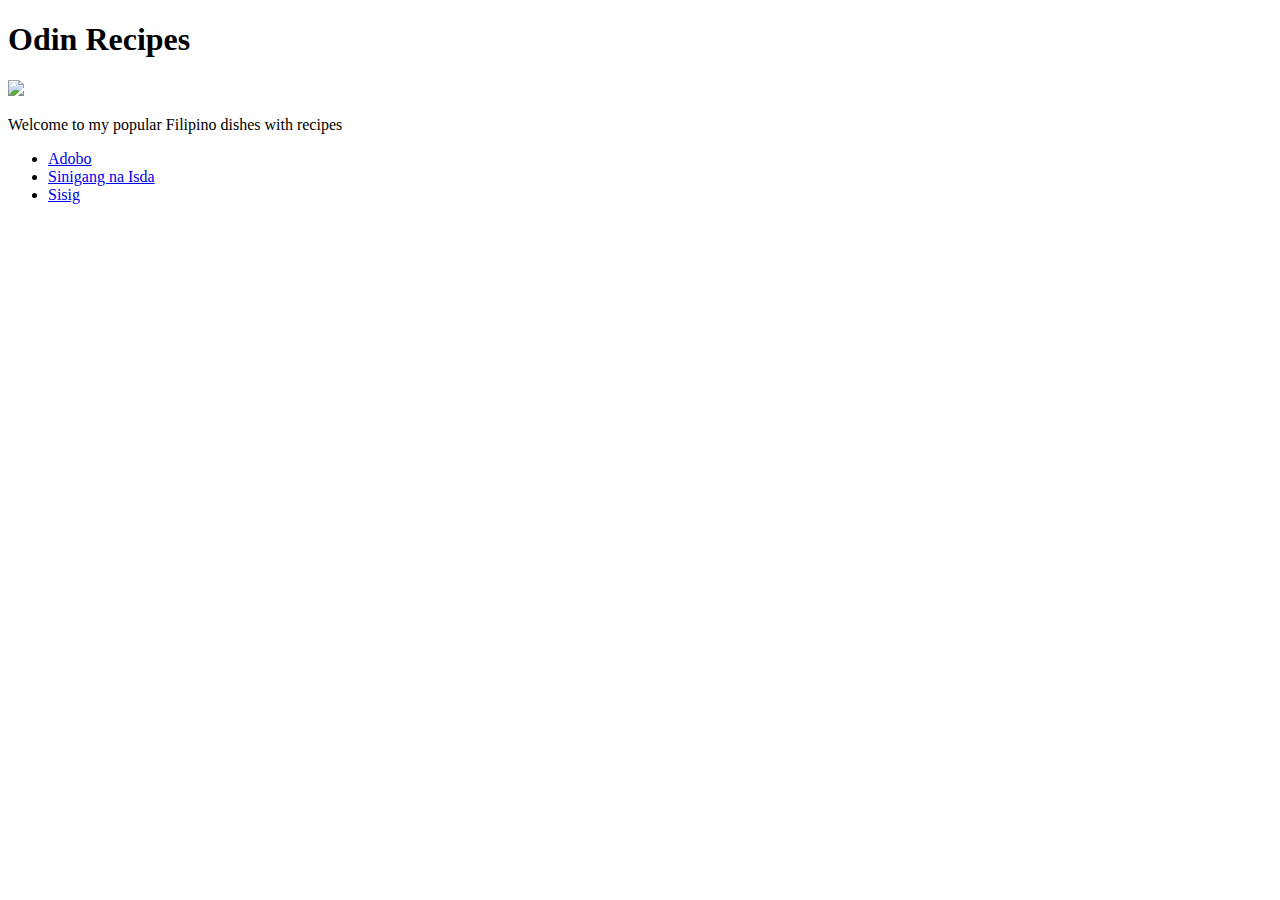
==== index.html @ 7cdd3f2f "first commit, still working on style and design" ====
<!DOCTYPE html>
<html lang="en">
<head>
    <meta charset="UTF-8">
    <meta http-equiv="X-UA-Compatible" content="IE=edge">
    <meta name="viewport" content="width=device-width, initial-scale=1.0">
    <title>Recipes</title>
</head>
<body>
    <h1>Odin Recipes</h1>
    <img src = "https://media2.giphy.com/media/102xzU5V7M1YOs/giphy.gif?cid=ecf05e47okf14vd7c9ctj6uya0vari8xn7xq2oqawcny7yv8&ep=v1_gifs_related&rid=giphy.gif&ct=g">
    <p>Welcome to my popular Filipino dishes with recipes</p>
    <ul>
        <li> <a href = "./recipes/adobo.html">Adobo</a> </li>
    
        <li><a href = "./recipes/sinigang_isda.html">Sinigang na Isda</a> </li>
        <li><a href = "./recipes/sisig.html" >Sisig</a> </li>
    </ul>
</body>
</html>
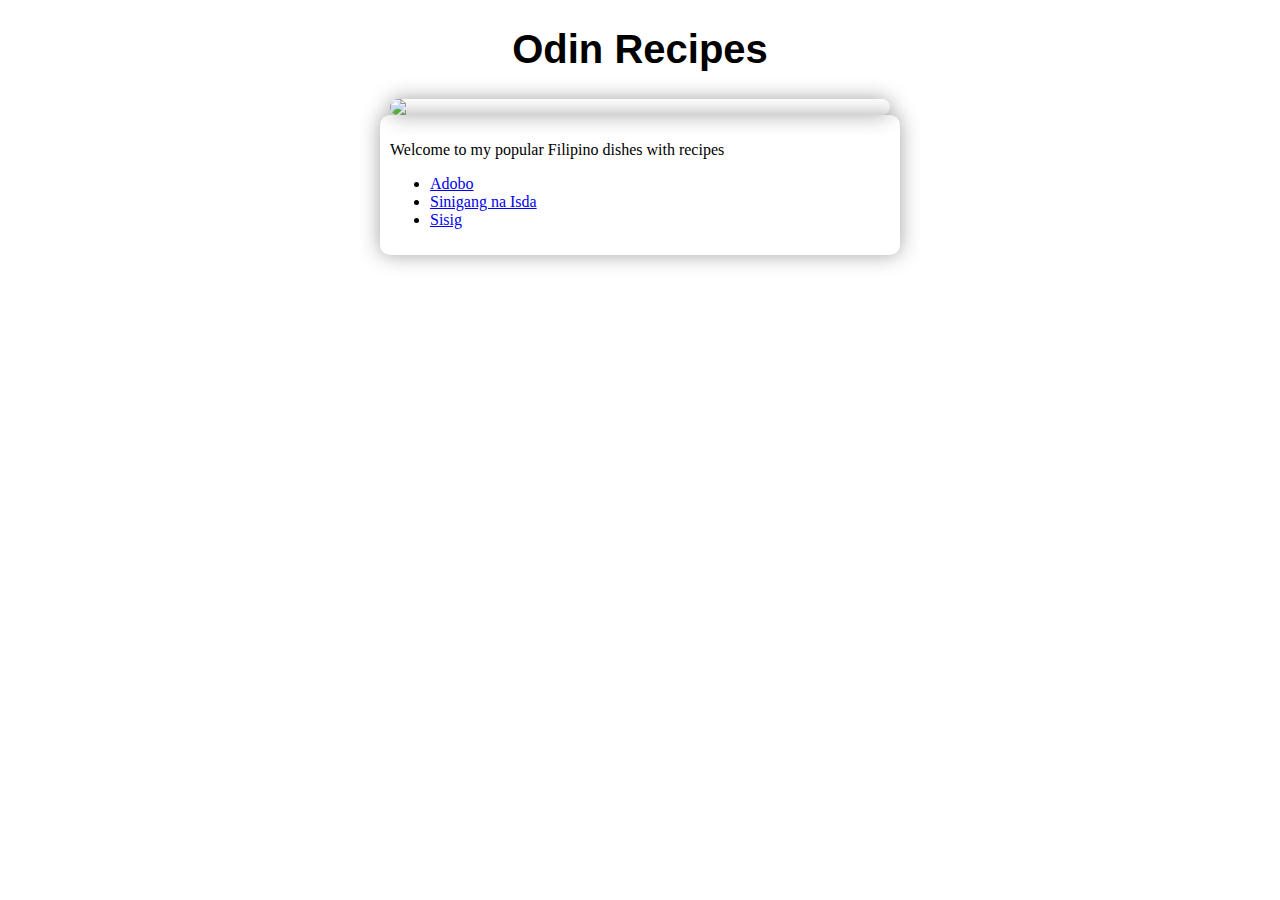
==== commit 5fc7efef: "added syle.css for index, still working on design and overall looks" ====
--- a/index.html
+++ b/index.html
@@ -4,17 +4,25 @@
     <meta charset="UTF-8">
     <meta http-equiv="X-UA-Compatible" content="IE=edge">
     <meta name="viewport" content="width=device-width, initial-scale=1.0">
+    <link rel="stylesheet" href="style.css">
+    <link rel="preconnect" href="https://fonts.googleapis.com">
+    <link rel="preconnect" href="https://fonts.gstatic.com" crossorigin>
+    <link href="https://fonts.googleapis.com/css2?family=Playfair+Display&display=swap" rel="stylesheet"> 
     <title>Recipes</title>
 </head>
 <body>
-    <h1>Odin Recipes</h1>
-    <img src = "https://media2.giphy.com/media/102xzU5V7M1YOs/giphy.gif?cid=ecf05e47okf14vd7c9ctj6uya0vari8xn7xq2oqawcny7yv8&ep=v1_gifs_related&rid=giphy.gif&ct=g">
-    <p>Welcome to my popular Filipino dishes with recipes</p>
-    <ul>
-        <li> <a href = "./recipes/adobo.html">Adobo</a> </li>
     
-        <li><a href = "./recipes/sinigang_isda.html">Sinigang na Isda</a> </li>
-        <li><a href = "./recipes/sisig.html" >Sisig</a> </li>
-    </ul>
+        <h1>Odin Recipes</h1>
+
+        <img class = "container" src = "https://media2.giphy.com/media/102xzU5V7M1YOs/giphy.gif?cid=ecf05e47okf14vd7c9ctj6uya0vari8xn7xq2oqawcny7yv8&ep=v1_gifs_related&rid=giphy.gif&ct=g">
+    <div class = "indexcontainer">
+        <p>Welcome to my popular Filipino dishes with recipes</p>
+        <ul>
+            <li> <a href = "./recipes/adobo.html">Adobo</a> </li>
+            <li><a href = "./recipes/sinigang_isda.html">Sinigang na Isda</a> </li>
+            <li><a href = "./recipes/sisig.html" >Sisig</a> </li>
+        </ul>
+    </div>
+
 </body>
 </html>--- a/style.css
+++ b/style.css
@@ -0,0 +1,21 @@
+.container{
+        display: block;
+        margin:auto;
+        border-radius: 25px;
+        width: min(70%, 500px);
+        box-shadow: 0px 0px 20px rgba(63, 62, 62, 0.479);
+}
+h1{
+        text-align:center;
+        font-family: 'Arial', serif;
+        font-size: 2.5rem;
+        font-weight: bold;
+}
+.indexcontainer{
+        display: flexbox;
+        margin:auto;
+        border-radius: 10px;
+        width: min(70%, 500px);
+        box-shadow: 0px 0px 20px rgba(63, 62, 62, 0.479);
+        padding: 10px
+}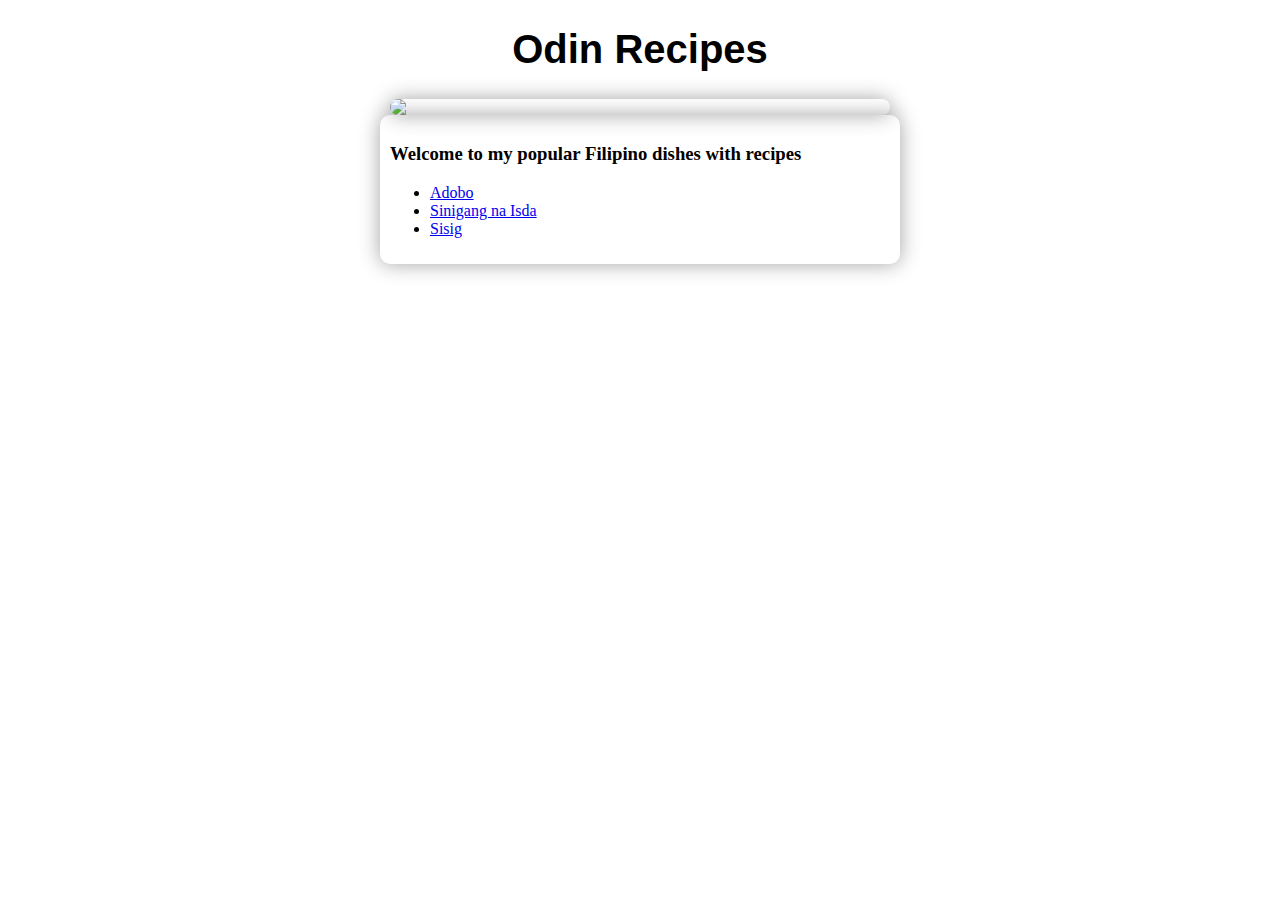
==== commit e90cbaec: "satisfied with end results, completed the excercise within the scope of the lesson" ====
--- a/index.html
+++ b/index.html
@@ -16,9 +16,9 @@
 
         <img class = "container" src = "https://media2.giphy.com/media/102xzU5V7M1YOs/giphy.gif?cid=ecf05e47okf14vd7c9ctj6uya0vari8xn7xq2oqawcny7yv8&ep=v1_gifs_related&rid=giphy.gif&ct=g">
     <div class = "indexcontainer">
-        <p>Welcome to my popular Filipino dishes with recipes</p>
+        <h3>Welcome to my popular Filipino dishes with recipes</h3>
         <ul>
-            <li> <a href = "./recipes/adobo.html">Adobo</a> </li>
+            <li><a href = "./recipes/adobo.html">Adobo</a> </li>
             <li><a href = "./recipes/sinigang_isda.html">Sinigang na Isda</a> </li>
             <li><a href = "./recipes/sisig.html" >Sisig</a> </li>
         </ul>
